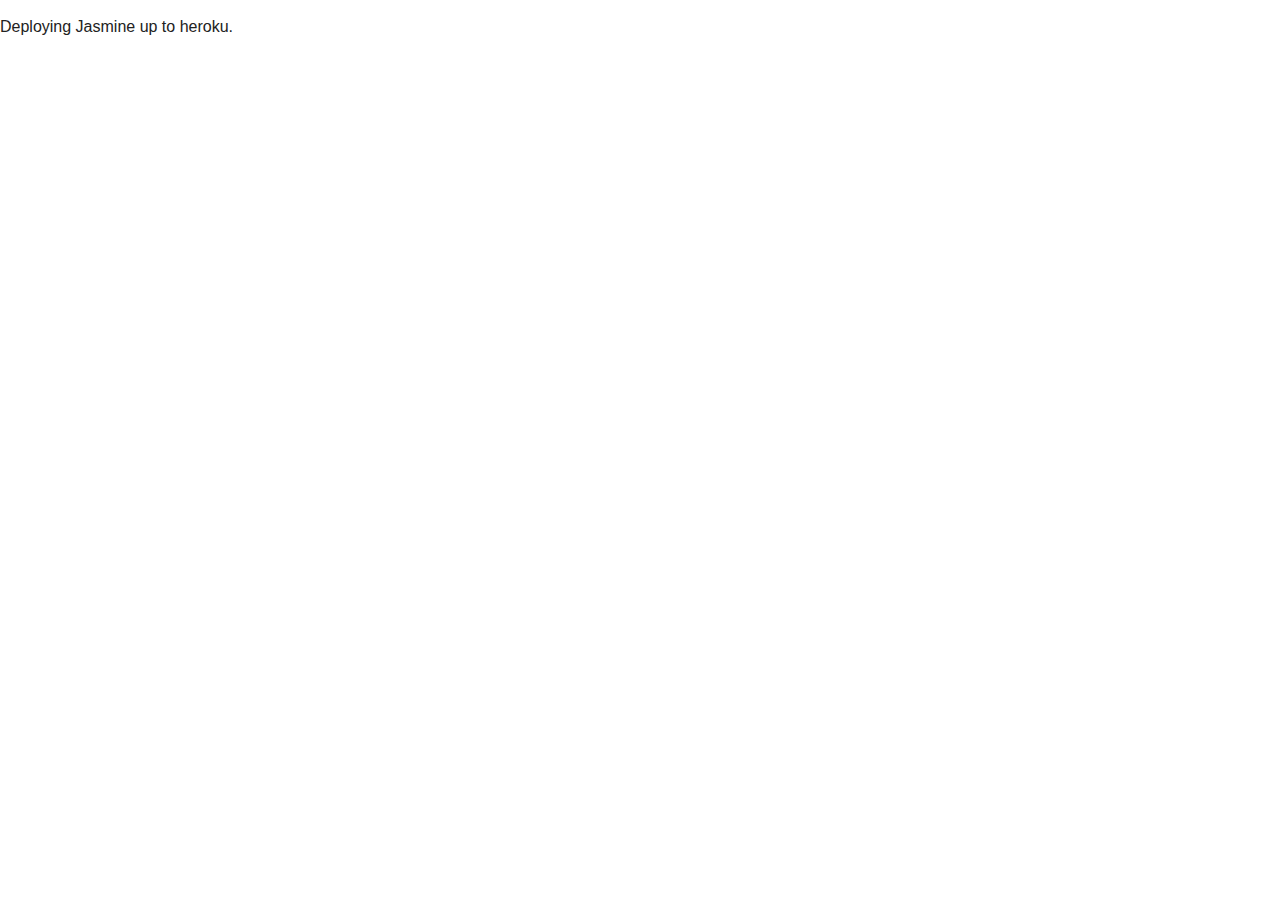
==== public/index.html @ 5f44e485 "Commit with new test folder" ====
<!DOCTYPE html>
<!--[if lt IE 7]>      <html class="no-js lt-ie9 lt-ie8 lt-ie7"> <![endif]-->
<!--[if IE 7]>         <html class="no-js lt-ie9 lt-ie8"> <![endif]-->
<!--[if IE 8]>         <html class="no-js lt-ie9"> <![endif]-->
<!--[if gt IE 8]><!--> <html class="no-js"> <!--<![endif]-->
    <head>
        <meta charset="utf-8">
        <meta http-equiv="X-UA-Compatible" content="IE=edge">
        <title></title>
        <meta name="description" content="">
        <meta name="viewport" content="width=device-width, initial-scale=1">

        <!-- Place favicon.ico and apple-touch-icon.png in the root directory -->

        <link rel="stylesheet" href="css/normalize.css">
        <link rel="stylesheet" href="css/main.css">
        <script src="js/vendor/modernizr-2.6.2.min.js"></script>
    </head>
    <body>
        <!--[if lt IE 7]>
            <p class="browsehappy">You are using an <strong>outdated</strong> browser. Please <a href="http://browsehappy.com/">upgrade your browser</a> to improve your experience.</p>
        <![endif]-->

        <!-- Add your site or application content here -->
        <p>Deploying Jasmine up to heroku.</p>
        <a href=""></a>

        <script src="//ajax.googleapis.com/ajax/libs/jquery/1.10.2/jquery.min.js"></script>
        <script>window.jQuery || document.write('<script src="js/vendor/jquery-1.10.2.min.js"><\/script>')</script>
        <script src="js/plugins.js"></script>
        <script src="js/main.js"></script>

        <!-- Google Analytics: change UA-XXXXX-X to be your site's ID. -->
        <script>
            (function(b,o,i,l,e,r){b.GoogleAnalyticsObject=l;b[l]||(b[l]=
            function(){(b[l].q=b[l].q||[]).push(arguments)});b[l].l=+new Date;
            e=o.createElement(i);r=o.getElementsByTagName(i)[0];
            e.src='//www.google-analytics.com/analytics.js';
            r.parentNode.insertBefore(e,r)}(window,document,'script','ga'));
            ga('create','UA-XXXXX-X');ga('send','pageview');
        </script>
    </body>
</html>
---- public/css/main.css ----
/*! HTML5 Boilerplate v4.3.0 | MIT License | http://h5bp.com/ */

/*
 * What follows is the result of much research on cross-browser styling.
 * Credit left inline and big thanks to Nicolas Gallagher, Jonathan Neal,
 * Kroc Camen, and the H5BP dev community and team.
 */

/* ==========================================================================
   Base styles: opinionated defaults
   ========================================================================== */

html,
button,
input,
select,
textarea {
    color: #222;
}

html {
    font-size: 1em;
    line-height: 1.4;
}

/*
 * Remove text-shadow in selection highlight: h5bp.com/i
 * These selection rule sets have to be separate.
 * Customize the background color to match your design.
 */

::-moz-selection {
    background: #b3d4fc;
    text-shadow: none;
}

::selection {
    background: #b3d4fc;
    text-shadow: none;
}

/*
 * A better looking default horizontal rule
 */

hr {
    display: block;
    height: 1px;
    border: 0;
    border-top: 1px solid #ccc;
    margin: 1em 0;
    padding: 0;
}

/*
 * Remove the gap between images, videos, audio and canvas and the bottom of
 * their containers: h5bp.com/i/440
 */

audio,
canvas,
img,
video {
    vertical-align: middle;
}

/*
 * Remove default fieldset styles.
 */

fieldset {
    border: 0;
    margin: 0;
    padding: 0;
}

/*
 * Allow only vertical resizing of textareas.
 */

textarea {
    resize: vertical;
}

/* ==========================================================================
   Browse Happy prompt
   ========================================================================== */

.browsehappy {
    margin: 0.2em 0;
    background: #ccc;
    color: #000;
    padding: 0.2em 0;
}

/* ==========================================================================
   Author's custom styles
   ========================================================================== */

















/* ==========================================================================
   Helper classes
   ========================================================================== */

/*
 * Image replacement
 */

.ir {
    background-color: transparent;
    border: 0;
    overflow: hidden;
    /* IE 6/7 fallback */
    *text-indent: -9999px;
}

.ir:before {
    content: "";
    display: block;
    width: 0;
    height: 150%;
}

/*
 * Hide from both screenreaders and browsers: h5bp.com/u
 */

.hidden {
    display: none !important;
    visibility: hidden;
}

/*
 * Hide only visually, but have it available for screenreaders: h5bp.com/v
 */

.visuallyhidden {
    border: 0;
    clip: rect(0 0 0 0);
    height: 1px;
    margin: -1px;
    overflow: hidden;
    padding: 0;
    position: absolute;
    width: 1px;
}

/*
 * Extends the .visuallyhidden class to allow the element to be focusable
 * when navigated to via the keyboard: h5bp.com/p
 */

.visuallyhidden.focusable:active,
.visuallyhidden.focusable:focus {
    clip: auto;
    height: auto;
    margin: 0;
    overflow: visible;
    position: static;
    width: auto;
}

/*
 * Hide visually and from screenreaders, but maintain layout
 */

.invisible {
    visibility: hidden;
}

/*
 * Clearfix: contain floats
 *
 * For modern browsers
 * 1. The space content is one way to avoid an Opera bug when the
 *    `contenteditable` attribute is included anywhere else in the document.
 *    Otherwise it causes space to appear at the top and bottom of elements
 *    that receive the `clearfix` class.
 * 2. The use of `table` rather than `block` is only necessary if using
 *    `:before` to contain the top-margins of child elements.
 */

.clearfix:before,
.clearfix:after {
    content: " "; /* 1 */
    display: table; /* 2 */
}

.clearfix:after {
    clear: both;
}

/*
 * For IE 6/7 only
 * Include this rule to trigger hasLayout and contain floats.
 */

.clearfix {
    *zoom: 1;
}

/* ==========================================================================
   EXAMPLE Media Queries for Responsive Design.
   These examples override the primary ('mobile first') styles.
   Modify as content requires.
   ========================================================================== */

@media only screen and (min-width: 35em) {
    /* Style adjustments for viewports that meet the condition */
}

@media print,
       (-o-min-device-pixel-ratio: 5/4),
       (-webkit-min-device-pixel-ratio: 1.25),
       (min-resolution: 120dpi) {
    /* Style adjustments for high resolution devices */
}

/* ==========================================================================
   Print styles.
   Inlined to avoid required HTTP connection: h5bp.com/r
   ========================================================================== */

@media print {
    * {
        background: transparent !important;
        color: #000 !important; /* Black prints faster: h5bp.com/s */
        box-shadow: none !important;
        text-shadow: none !important;
    }

    a,
    a:visited {
        text-decoration: underline;
    }

    a[href]:after {
        content: " (" attr(href) ")";
    }

    abbr[title]:after {
        content: " (" attr(title) ")";
    }

    /*
     * Don't show links for images, or javascript/internal links
     */

    .ir a:after,
    a[href^="javascript:"]:after,
    a[href^="#"]:after {
        content: "";
    }

    pre,
    blockquote {
        border: 1px solid #999;
        page-break-inside: avoid;
    }

    thead {
        display: table-header-group; /* h5bp.com/t */
    }

    tr,
    img {
        page-break-inside: avoid;
    }

    img {
        max-width: 100% !important;
    }

    @page {
        margin: 0.5cm;
    }

    p,
    h2,
    h3 {
        orphans: 3;
        widows: 3;
    }

    h2,
    h3 {
        page-break-after: avoid;
    }
}
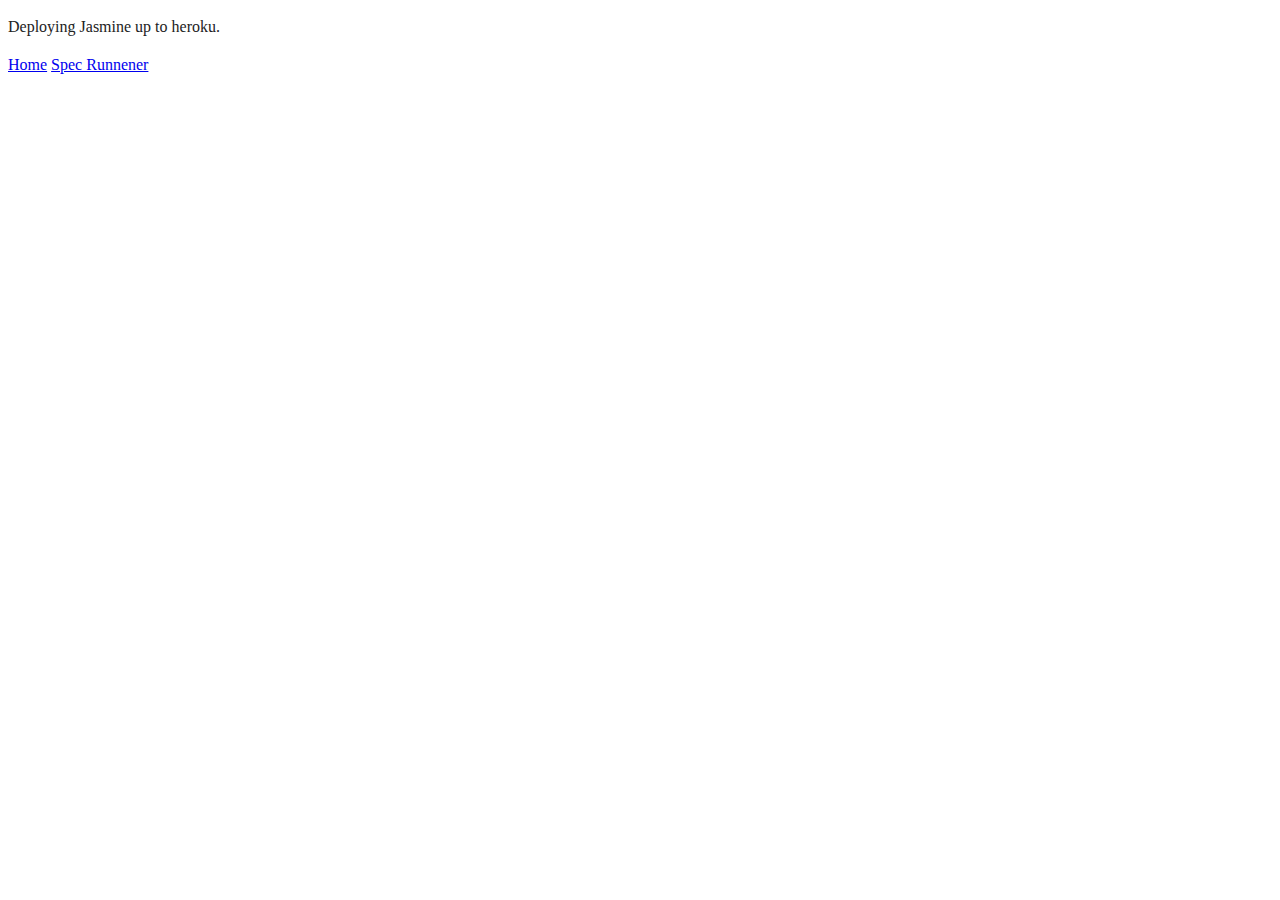
==== commit fb404b1d: "Commit with link" ====
--- a/public/index.html
+++ b/public/index.html
@@ -12,7 +12,7 @@
 
         <!-- Place favicon.ico and apple-touch-icon.png in the root directory -->
 
-        <link rel="stylesheet" href="css/normalize.css">
+        <link rel="stylesheet" href="./app/assets/stylesheets/normalize.css">
         <link rel="stylesheet" href="css/main.css">
         <script src="js/vendor/modernizr-2.6.2.min.js"></script>
     </head>
@@ -23,7 +23,9 @@
 
         <!-- Add your site or application content here -->
         <p>Deploying Jasmine up to heroku.</p>
-        <a href=""></a>
+
+        <a href="index.html">Home</a>
+        <a href="test/SpecRunner.html">Spec Runnener</a>
 
         <script src="//ajax.googleapis.com/ajax/libs/jquery/1.10.2/jquery.min.js"></script>
         <script>window.jQuery || document.write('<script src="js/vendor/jquery-1.10.2.min.js"><\/script>')</script>
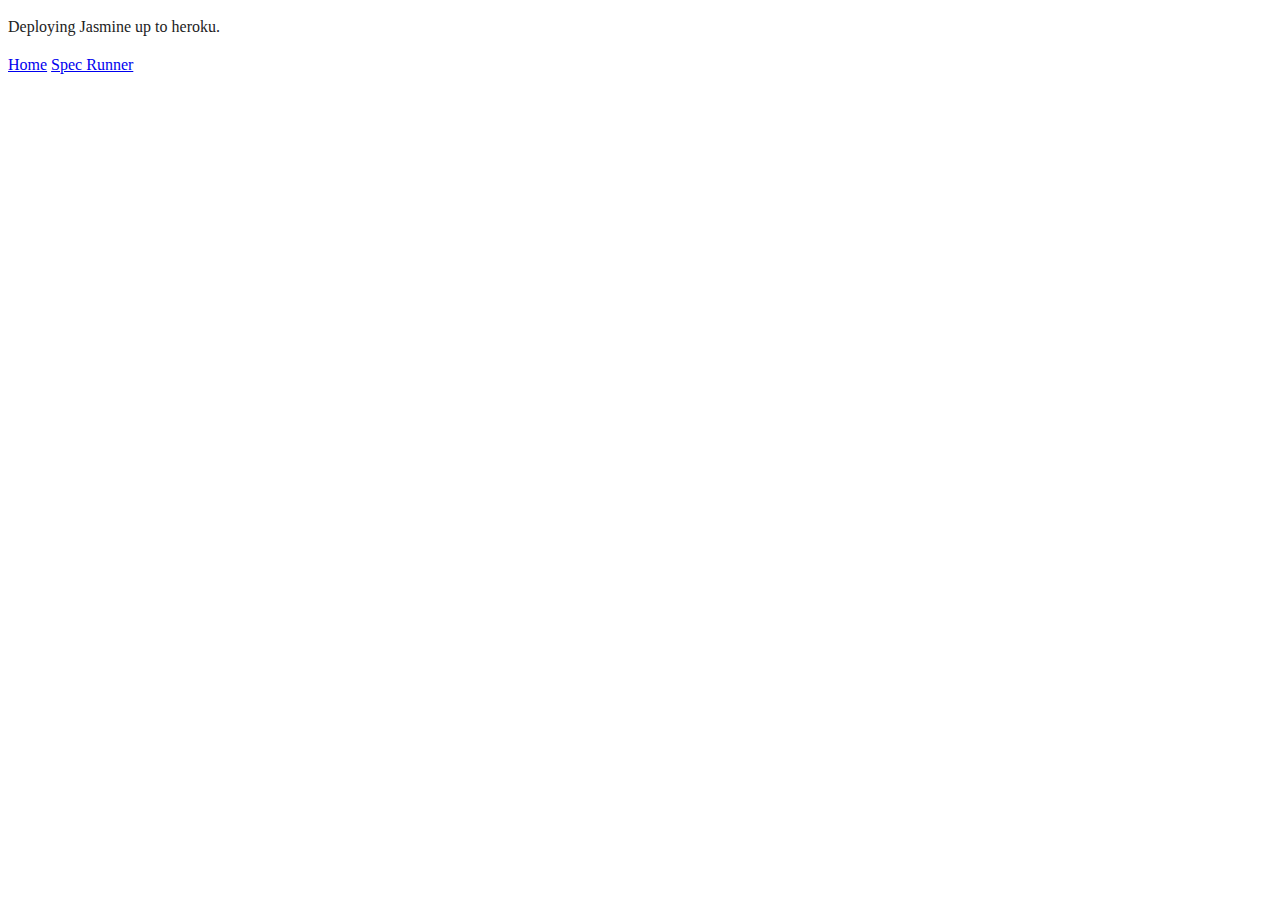
==== commit 08af1a66: "Commit with new html" ====
--- a/public/index.html
+++ b/public/index.html
@@ -6,14 +6,14 @@
     <head>
         <meta charset="utf-8">
         <meta http-equiv="X-UA-Compatible" content="IE=edge">
-        <title></title>
+        <title>Deploying jasmine to heroku</title>
         <meta name="description" content="">
         <meta name="viewport" content="width=device-width, initial-scale=1">
 
         <!-- Place favicon.ico and apple-touch-icon.png in the root directory -->
 
-        <link rel="stylesheet" href="./app/assets/stylesheets/normalize.css">
-        <link rel="stylesheet" href="css/main.css">
+        <link rel="stylesheet" href="/css/normalize.css">
+        <link rel="stylesheet" href="./css/main.css">
         <script src="js/vendor/modernizr-2.6.2.min.js"></script>
     </head>
     <body>
@@ -25,7 +25,7 @@
         <p>Deploying Jasmine up to heroku.</p>
 
         <a href="index.html">Home</a>
-        <a href="test/SpecRunner.html">Spec Runnener</a>
+        <a href="http://intense-escarpment-3718.herokuapp.com/test/SpecRunner.html">Spec Runner</a>
 
         <script src="//ajax.googleapis.com/ajax/libs/jquery/1.10.2/jquery.min.js"></script>
         <script>window.jQuery || document.write('<script src="js/vendor/jquery-1.10.2.min.js"><\/script>')</script>
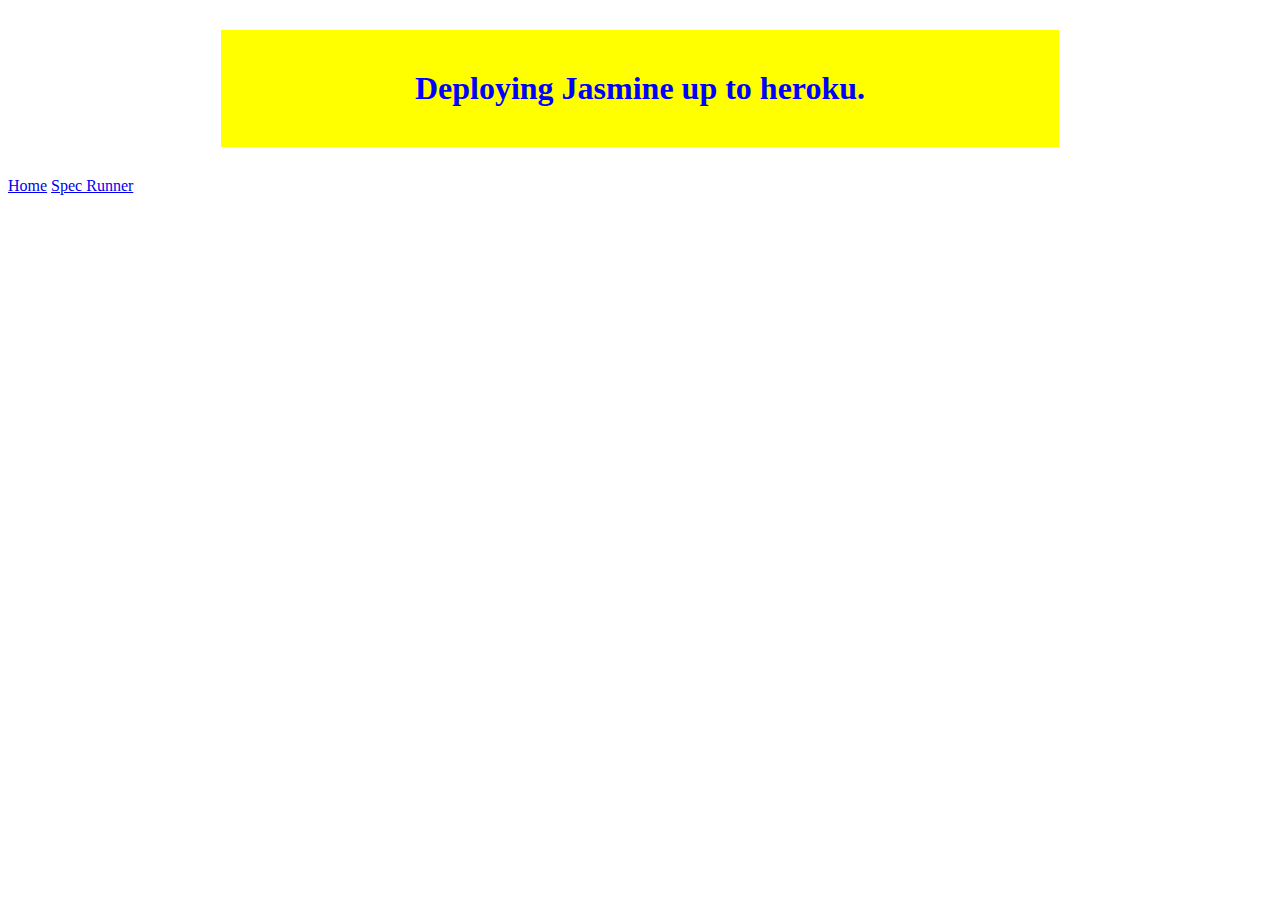
==== commit 905cc5a4: "Commit with new styles" ====
--- a/public/index.html
+++ b/public/index.html
@@ -12,8 +12,8 @@
 
         <!-- Place favicon.ico and apple-touch-icon.png in the root directory -->
 
-        <link rel="stylesheet" href="/css/normalize.css">
-        <link rel="stylesheet" href="./css/main.css">
+        <link rel="stylesheet" href="..\app\assets\stylesheets\application.css">
+
         <script src="js/vendor/modernizr-2.6.2.min.js"></script>
     </head>
     <body>
@@ -22,9 +22,9 @@
         <![endif]-->
 
         <!-- Add your site or application content here -->
-        <p>Deploying Jasmine up to heroku.</p>
+        <h1>Deploying Jasmine up to heroku.</h1>
 
-        <a href="index.html">Home</a>
+        <a href="http://intense-escarpment-3718.herokuapp.com/index.html">Home</a>
         <a href="http://intense-escarpment-3718.herokuapp.com/test/SpecRunner.html">Spec Runner</a>
 
         <script src="//ajax.googleapis.com/ajax/libs/jquery/1.10.2/jquery.min.js"></script>
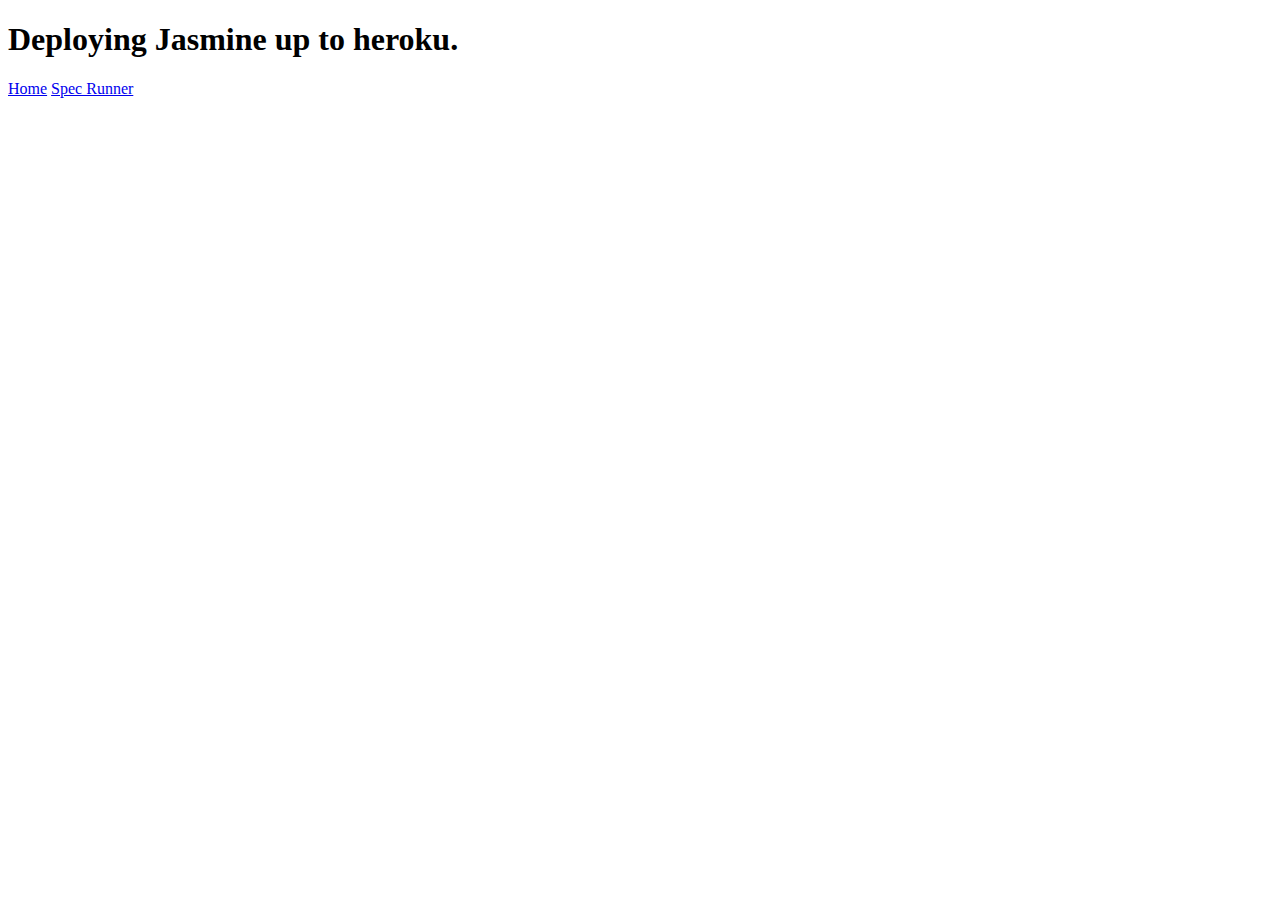
==== commit bf6ac78c: "Commit with more new styles" ====
--- a/public/index.html
+++ b/public/index.html
@@ -12,7 +12,7 @@
 
         <!-- Place favicon.ico and apple-touch-icon.png in the root directory -->
 
-        <link rel="stylesheet" href="..\app\assets\stylesheets\application.css">
+        <link rel="stylesheet" href="application.css">
 
         <script src="js/vendor/modernizr-2.6.2.min.js"></script>
     </head>
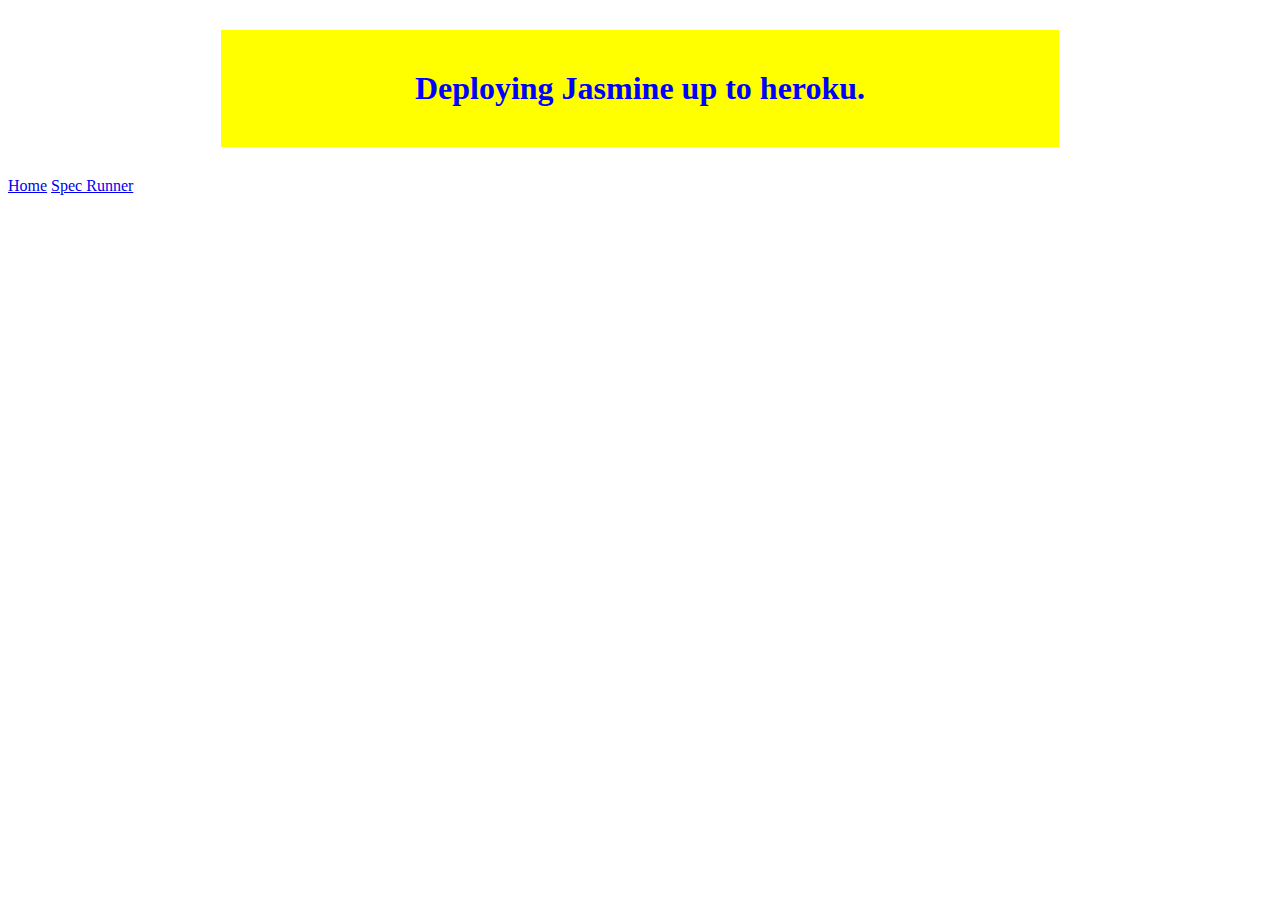
==== commit c4f75025: "Commit with other links" ====
--- a/public/index.html
+++ b/public/index.html
@@ -12,7 +12,7 @@
 
         <!-- Place favicon.ico and apple-touch-icon.png in the root directory -->
 
-        <link rel="stylesheet" href="application.css">
+        <link rel="stylesheet" href="stylesheets\application.css">
 
         <script src="js/vendor/modernizr-2.6.2.min.js"></script>
     </head>
@@ -29,9 +29,8 @@
 
         <script src="//ajax.googleapis.com/ajax/libs/jquery/1.10.2/jquery.min.js"></script>
         <script>window.jQuery || document.write('<script src="js/vendor/jquery-1.10.2.min.js"><\/script>')</script>
-        <script src="js/plugins.js"></script>
-        <script src="js/main.js"></script>
 
+        <script src = "javascripts/application.js"></script>
         <!-- Google Analytics: change UA-XXXXX-X to be your site's ID. -->
         <script>
             (function(b,o,i,l,e,r){b.GoogleAnalyticsObject=l;b[l]||(b[l]=
